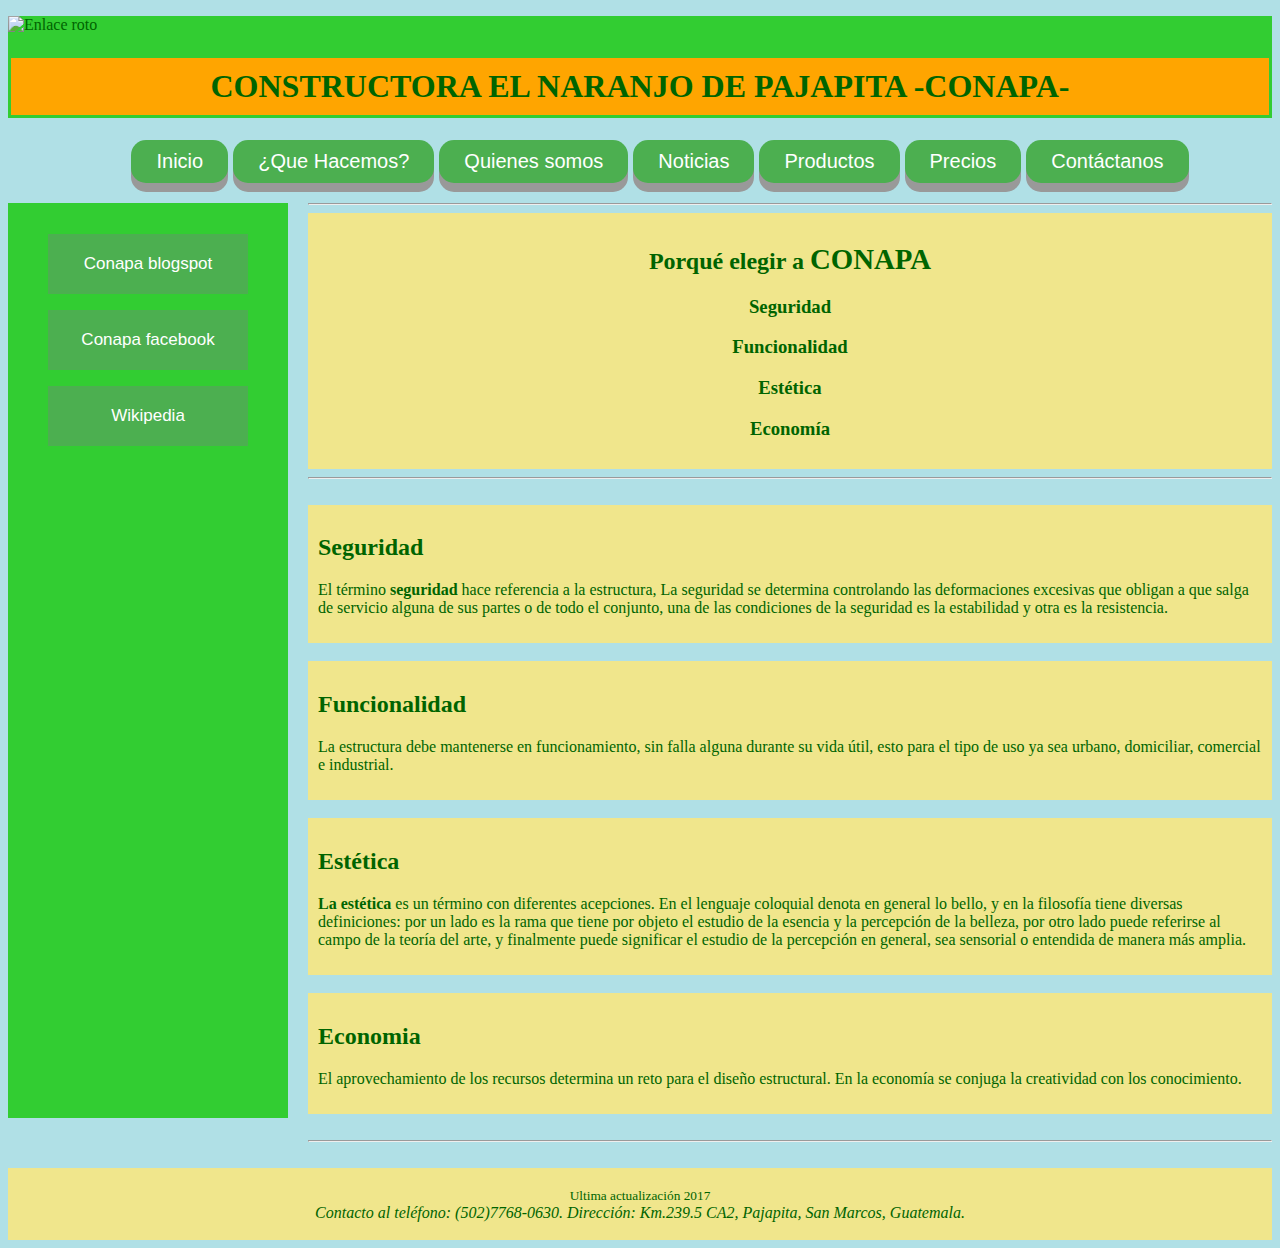
==== index.html @ c988b352 "Primera carga" ====
﻿<!DOCTYPE html>
<html lang="es">
	
	<head>
	<title>CONAPA</title>
	<meta charset="utf-8"/>
	<meta name="description" content="constructora el naranjo de pajapita"/>
	<meta name="keywords" content="constructora, materiales pajapita, materiales de construcción, obra civil, blocks, tubería de concreto"/>
	<link rel="stylesheet" href="Estilos_para_conapa.css"/>
	</head>

		
	<body>

		<header id="encabezado">
			<figure id="logo"><a href="index.html"><img src="imagenes/logo_conapa1.jpg" alt="Enlace roto" width="200" height="90"></a></figure>

			<h1 id="titulo">CONSTRUCTORA EL NARANJO DE PAJAPITA -CONAPA-</h1>
		</header>

		<nav id="bloque_de_navegacion" >
			<ul>
				<li> <a href="index.html"><button class="mod_boton1">Inicio</button></a></li>
			  	<li> <a href="que_hacemos.html"><button class="mod_boton1">¿Que Hacemos?</button></a></li>
				<li> <a href="quienes_somos.html"><button class="mod_boton1">Quienes somos</button></a></li>
				<li> <a href="noticias.html"><button class="mod_boton1">Noticias</button></a></li>
				<li> <a href="productos.html"><button class="btn mod_boton1">Productos</button></a></li>
				<li> <a href="precios.html"><button class="mod_boton1">Precios</button></a></li>
				<li> <a href="contactanos.html"><button class="mod_boton1">Contáctanos</button></a></li>
			</ul>
		</nav>

		<aside id="barra_lateral_izquierda">
			<blockquote><a href="https://constructora-el-naranjo.blogspot.com" target="_blank"><button class="mod_boton2">Conapa blogspot</button></a></blockquote>
			<blockquote><a href="https://www.facebook.com/Conapa-402146210152936/?ref=bookmarks" target="_blank"><button class="mod_boton2">Conapa facebook</button></a></blockquote>
			<blockquote><a href="https://www.wikipedia.org" target="_blank"><button class="mod_boton2">Wikipedia</button></a></blockquote>
		</aside>

		<section id="section">
			<hr>
			<div class="parrafos">
			<article id="centrado_texto">
				<header>	
					<hgroup>
						<h2>Porqué elegir a <span style="font-size:120%;">CONAPA</span>	</h2>
						<h3> <a href="https://www.wikipedia.org" target="blank"> Seguridad </a> </h3>
						<h3><a href="https://www.wikipedia.org" target="blank">Funcionalidad</a></h3>
						<h3><a href="https://www.wikipedia.org" target="blank">Estética</a></h3>
						<h3><a href="https://www.wikipedia.org" target="blank">Economía</a></h3>
  					</hgroup>
				</header>
			</article>
			</div>
			<hr>
			<br>
			<div class="parrafos">
			<article>
				<header>
					<h2><a href="https://www.wikipedia.org" target="blank">Seguridad</a></h2>
				</header>
				<p title="Puedes hacer click sobre el título ''Seguridad'' para mayor información">El término <b>seguridad</b> hace referencia a la estructura,  La seguridad se determina controlando las deformaciones excesivas que obligan a que salga de servicio alguna de sus partes o de todo el conjunto, una de las condiciones de la seguridad es la estabilidad y otra es la resistencia.</p>
			</article>
			</div>
			<br>
			<div class="parrafos">
			<article>
				<header>
					<h2><a href="https://www.wikipedia.org" target="blank">Funcionalidad</a></h2>
				</header>
				<p title="Puedes hacer click sobre el título ''Funcionalidad'' para mayor información"> La estructura debe mantenerse en funcionamiento, sin falla alguna durante su vida útil, esto para el tipo de uso ya sea urbano, domiciliar, comercial e industrial.</p>
			</article>
			</div>
			<br>
			<div class="parrafos">
			<article>
				<header>
					<h2><a href="https://www.wikipedia.org" target="blank">Estética</a></h2>
				</header>
				<p title="Puedes hacer click sobre el título ''Estética'' para mayor información"><strong>La estética</strong> es un término con diferentes acepciones. En el lenguaje coloquial denota en general lo bello, y en la filosofía tiene diversas definiciones: por un lado es la rama que tiene por objeto el estudio de la esencia y la percepción de la belleza, por otro lado puede referirse al campo de la teoría del arte, y finalmente puede significar el estudio de la percepción en general, sea sensorial o entendida de manera más amplia.</p>
			</article>
			</div>
			<br>
			<div class="parrafos">
			<article>
				<header>
					<h2><a href="https://www.wikipedia.org" target="blank">Economia</a></h2>
				</header>
				<p title="Puedes hacer click sobre el título ''Economía'' para mayor información"> El aprovechamiento de los recursos determina un reto para el diseño estructural.  En la economía se conjuga la creatividad  con los conocimiento.</p>
			</article>
			</div>
			<br>
			<hr>
			<br>


		</section>

		<footer id="footer">
			<br>
			<small>Ultima actualización <time datetime="2017-07-01" pubdate> 2017</time></small> <address>Contacto al teléfono: (502)7768-0630. Dirección: Km.239.5 CA2, Pajapita, San Marcos, Guatemala.</address><time datetime="2017-07-01" pubdate></time>
			<br>
		</footer>

	</body>
</html>
---- Estilos_para_conapa.css ----
@Charset "utf-8";
/* CSSDocument */


#encabezado{
	font-family:Georgia;
	background-color:LimeGreen;

}

#logo{
	color:darkgreen;
	margin-left:0px;
}


body{
	font-family:Georgia;
	background-color:powderblue;
}

#titulo{
	border: 3px solid limegreen;
	padding:10px;
	background-color:orange;
	color:darkgreen;
	text-align:center;
}

#bloque_de_navegacion{

	font-size:125%;
	background-color:powderblue;
	text-align:center;
}

li{
	display:inline;
}

#centrado{
	text-align:center;
}

.mod_boton1 {
  padding: 10px 25px;
  font-size: 20px;
  text-align: center;
  cursor: pointer;
  outline: none;
  color: #fff;
  background-color: #4CAF50;
  border: none;
  border-radius: 15px;
  box-shadow: 0 9px #999;
}

.mod_boton1:hover {background-color: limegreen;}
.mod_boton1:active {
  background-color: #3e8e41;
  box-shadow: 0 5px #666;
  transform: translateY(4px);
}

.mod_boton2{
    position: relative;
    background-color: #4CAF50;
    border: none;
    font-size: 17px;
    color: #FFFFFF;
    padding: 20px;
    width: 200px;
    text-align: center;
    -webkit-transition-duration: 0.4s; /* Safari */
    transition-duration: 0.4s;
    text-decoration: none;
    overflow: hidden;
    cursor: pointer;
}

.mod_boton2:after {
    content: "";
    background: #90EE90;
    display: block;
    position: absolute;
    padding-top: 300%;
    padding-left: 350%;
    margin-left: -20px!important;
    margin-top: -120%;
    opacity: 0;
    transition: all 0.8s
}

.mod_boton2:active:after {
    padding: 0;
    margin: 0;
    opacity: 1;
    transition: 0s
}


#barra_lateral_izquierda{
	background-color:LimeGreen;
	float:left;
	height:900px;
	padding-top:15px;
}

div.parrafos{
		background-color:khaki;
		padding:10px;
}


#section{
	color:darkgreen;
	margin-left:250px;
	padding-left:50px;
}
#centrado_texto{
color:darkgreen;
text-align:center;
padding-left:20px;
padding-right:20px;
}

#footer{
background-color:khaki;
color:darkgreen;
clear:both;
text-align:center;
}

a:link {
    color: darkgreen;
    background-color: transparent;
    text-decoration: none;
}
a:visited {
    color: darkgreen;
    background-color: transparent;
    text-decoration: none;
}
a:hover {
    color: mediumblue;
    background-color: transparent;
    text-decoration: underline;
}
a:active {
    color: yellow;
    background-color: transparent;
    text-decoration: underline;
}

table{
	font-family: arial, sans-serif;
	border-collapse: collapse;
	width: 100%;
}

td, th{
	border: 1px solid darkgreen;
	text-align:center;
	padding: 10px;
}

tr:nth-child(even){
	background-color:#dddddd;
}


#formato_ubicacion{
	margin-left:125px;
	margin-right:125px;
}
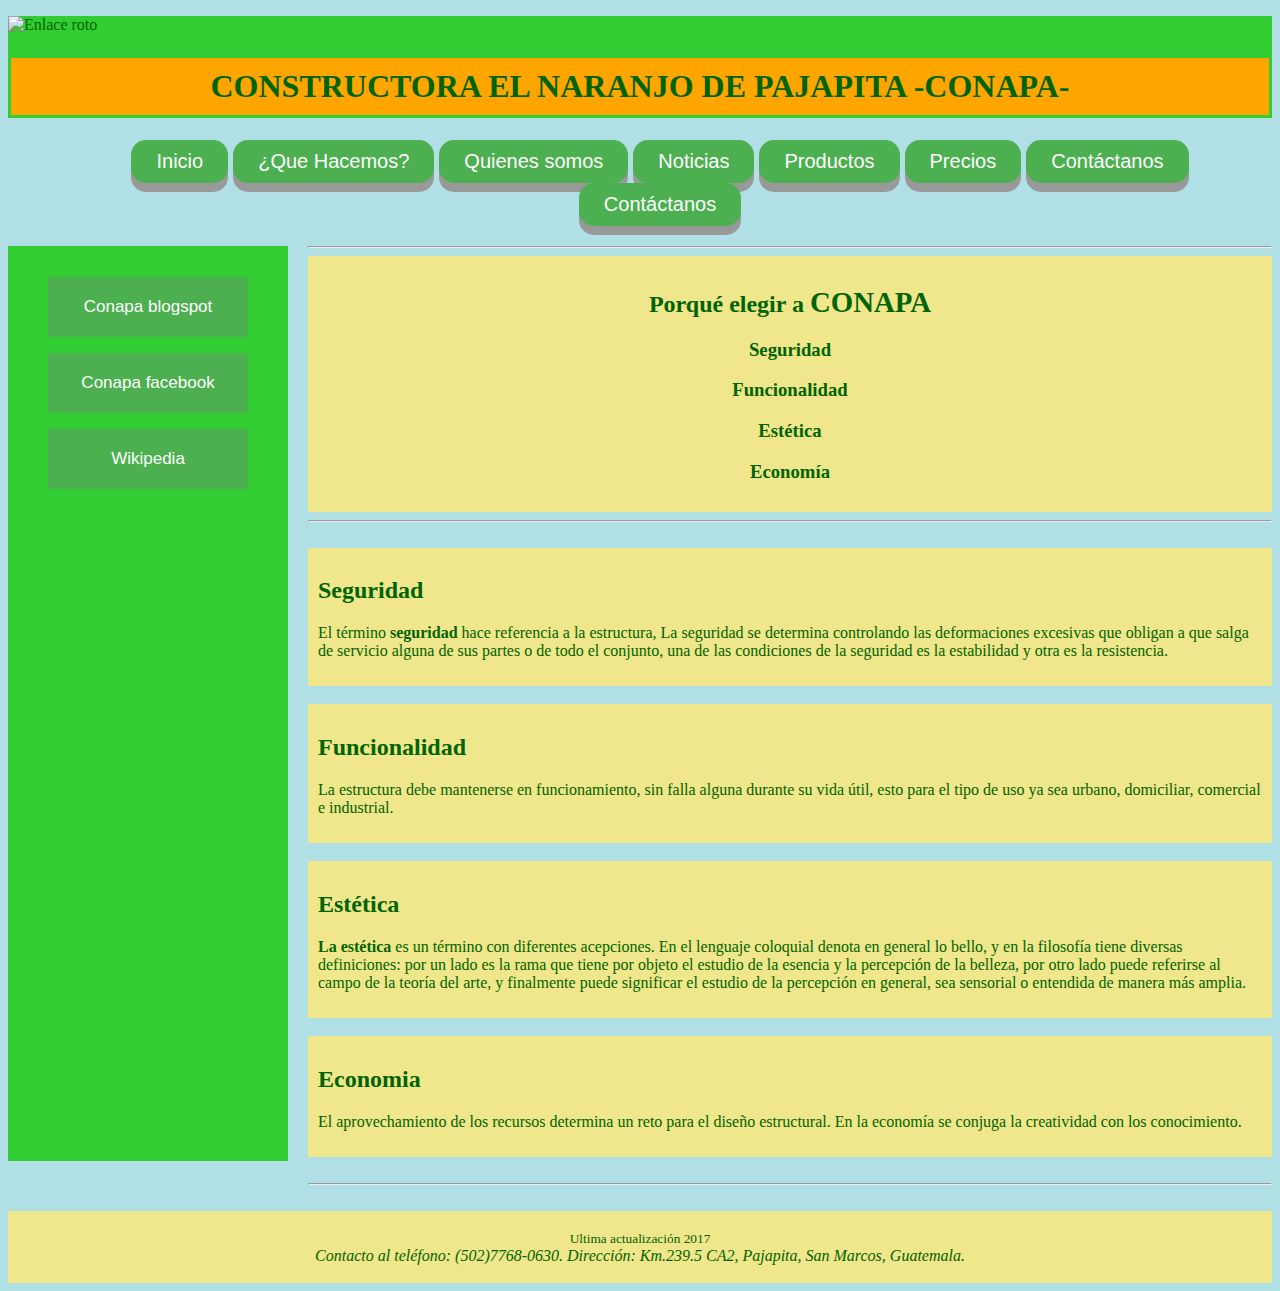
==== commit 90959225: "Agregar pagina ubicación" ====
--- a/index.html
+++ b/index.html
@@ -26,6 +26,7 @@
 				<li> <a href="noticias.html"><button class="mod_boton1">Noticias</button></a></li>
 				<li> <a href="productos.html"><button class="btn mod_boton1">Productos</button></a></li>
 				<li> <a href="precios.html"><button class="mod_boton1">Precios</button></a></li>
+				<li> <a href="ubicación.html"><button class="mod_boton1">Contáctanos</button></a></li>
 				<li> <a href="contactanos.html"><button class="mod_boton1">Contáctanos</button></a></li>
 			</ul>
 		</nav>
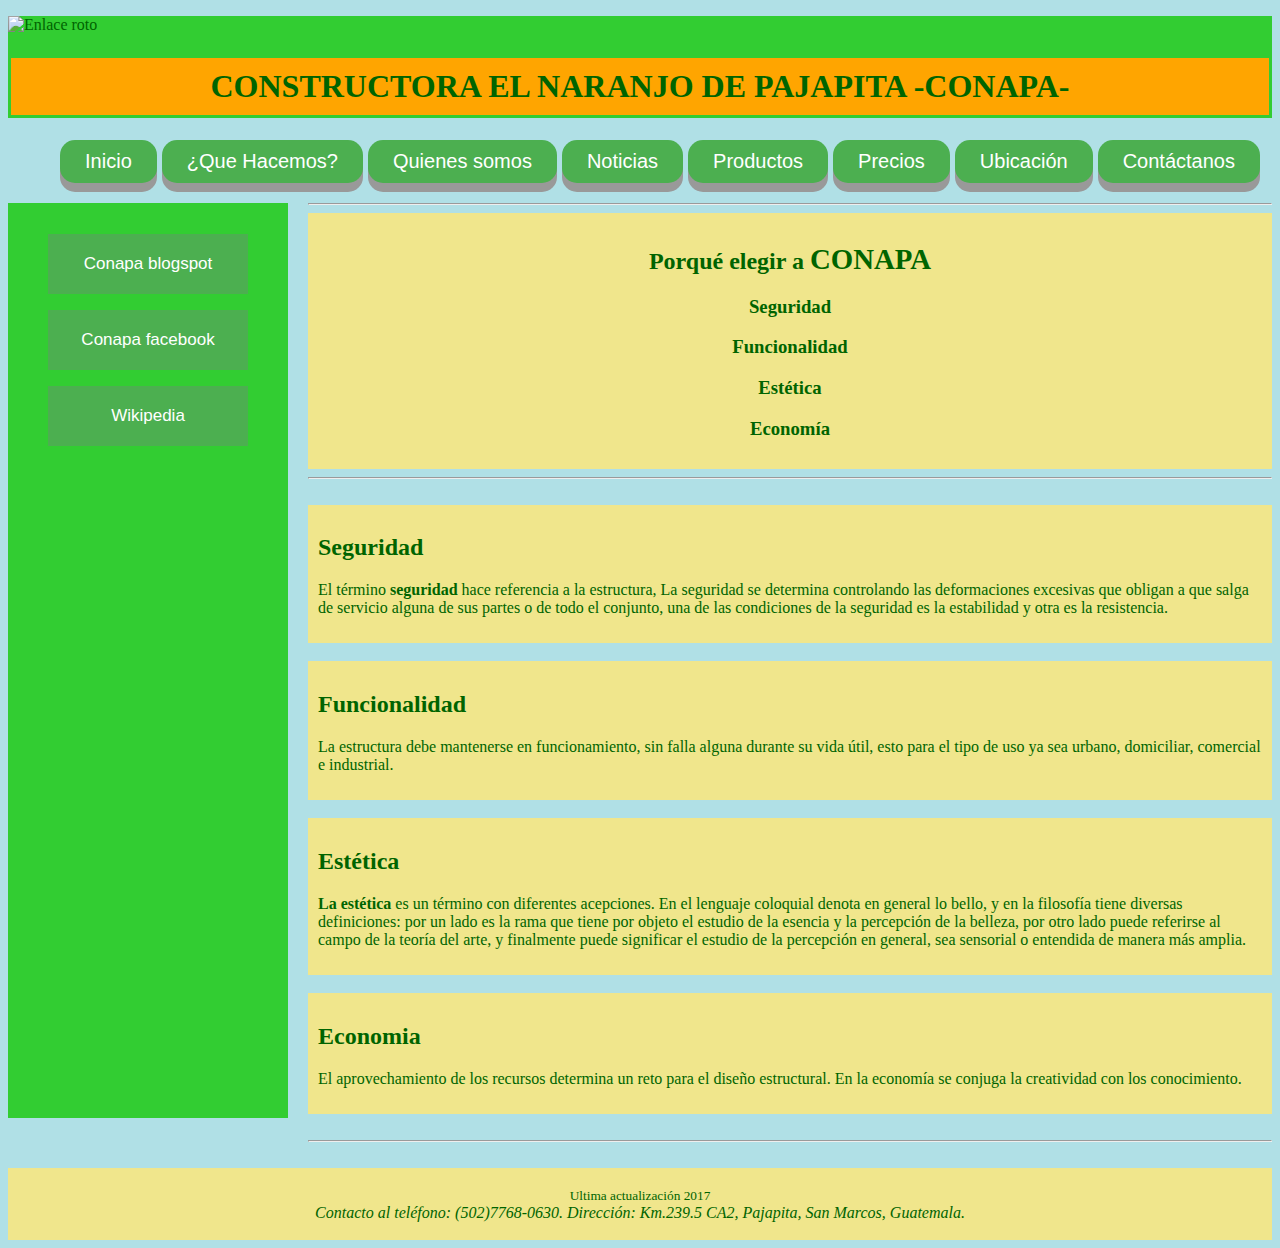
==== commit b73e300e: "Update index.html" ====
--- a/index.html
+++ b/index.html
@@ -26,7 +26,7 @@
 				<li> <a href="noticias.html"><button class="mod_boton1">Noticias</button></a></li>
 				<li> <a href="productos.html"><button class="btn mod_boton1">Productos</button></a></li>
 				<li> <a href="precios.html"><button class="mod_boton1">Precios</button></a></li>
-				<li> <a href="ubicación.html"><button class="mod_boton1">Contáctanos</button></a></li>
+				<li> <a href="ubicación.html"><button class="mod_boton1">Ubicación</button></a></li>
 				<li> <a href="contactanos.html"><button class="mod_boton1">Contáctanos</button></a></li>
 			</ul>
 		</nav>
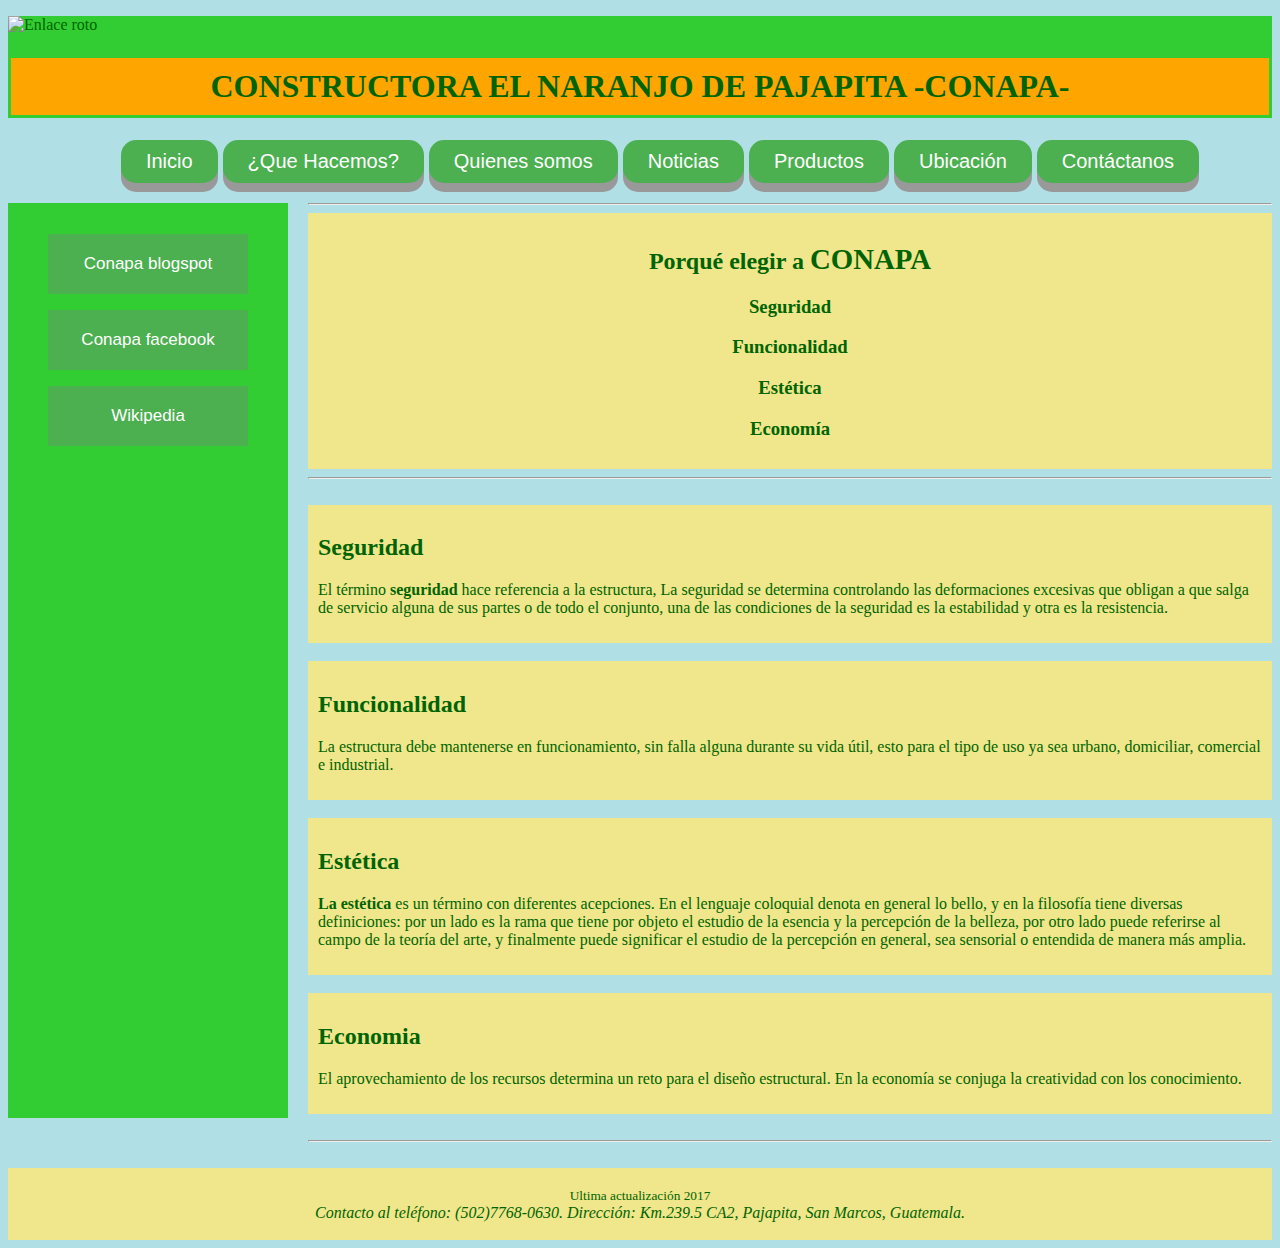
==== commit 3790a59b: "Update index.html" ====
--- a/index.html
+++ b/index.html
@@ -25,7 +25,6 @@
 				<li> <a href="quienes_somos.html"><button class="mod_boton1">Quienes somos</button></a></li>
 				<li> <a href="noticias.html"><button class="mod_boton1">Noticias</button></a></li>
 				<li> <a href="productos.html"><button class="btn mod_boton1">Productos</button></a></li>
-				<li> <a href="precios.html"><button class="mod_boton1">Precios</button></a></li>
 				<li> <a href="ubicación.html"><button class="mod_boton1">Ubicación</button></a></li>
 				<li> <a href="contactanos.html"><button class="mod_boton1">Contáctanos</button></a></li>
 			</ul>
